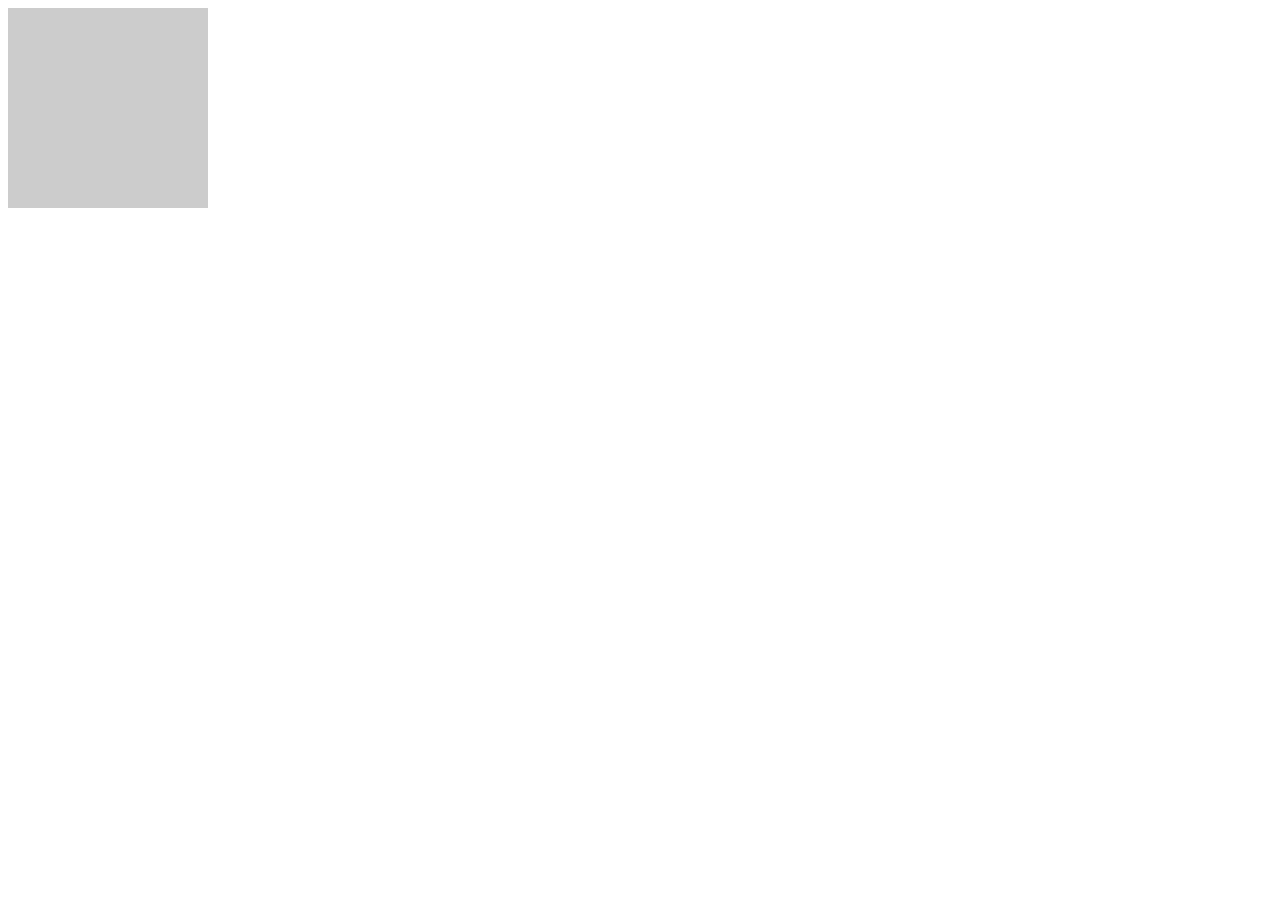
==== 触摸.html @ e4902d56 "chumo" ====
<!DOCTYPE html>
<html>
	<head>
		<meta charset="UTF-8">
		<meta name="viewport" content="width=device-width,initial-scale=1,minimum-scale=1,maximum-scale=1,user-scalable=no" />
		<title></title>
		<style type="text/css">
			.box{
				width: 200px;
				height: 200px;
				background: #ccc;
			}
		</style>
	</head>
	<body>
		<div class="box"></div>
		<script type="text/javascript">
			var div = document.querySelector(".box")
			div.onclick = function(){
				console.log(11111)
			}
			div.addEventListener("touchstart",function(e){
				div.innerHTML = e.touches.length
			})
			div.addEventListener("touchmove",function(e){
				console.log(3333)
			})
			div.addEventListener("touchend",function(e){
				console.log(4444)
			})
		</script>
	</body>
</html>
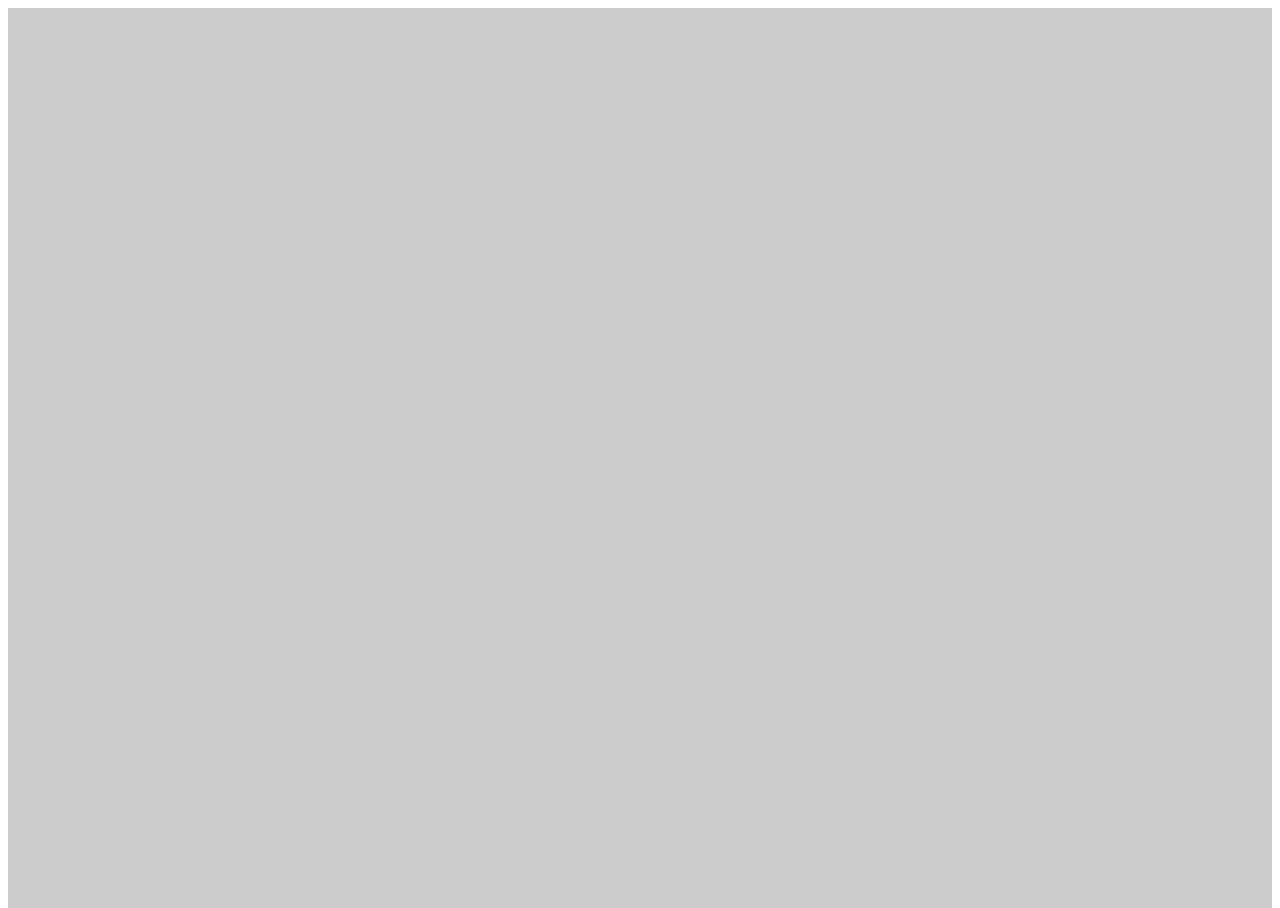
==== commit f0a91aa7: "aaaaa" ====
--- a/触摸.html
+++ b/触摸.html
@@ -5,9 +5,12 @@
 		<meta name="viewport" content="width=device-width,initial-scale=1,minimum-scale=1,maximum-scale=1,user-scalable=no" />
 		<title></title>
 		<style type="text/css">
+			html,body{
+				height: 100%;
+			}
 			.box{
-				width: 200px;
-				height: 200px;
+				width: 100%;
+				height: 100%;
 				background: #ccc;
 			}
 		</style>
@@ -23,7 +26,7 @@
 				div.innerHTML = e.touches.length
 			})
 			div.addEventListener("touchmove",function(e){
-				console.log(3333)
+				div.innerHTML = e.targetTouches.length
 			})
 			div.addEventListener("touchend",function(e){
 				console.log(4444)
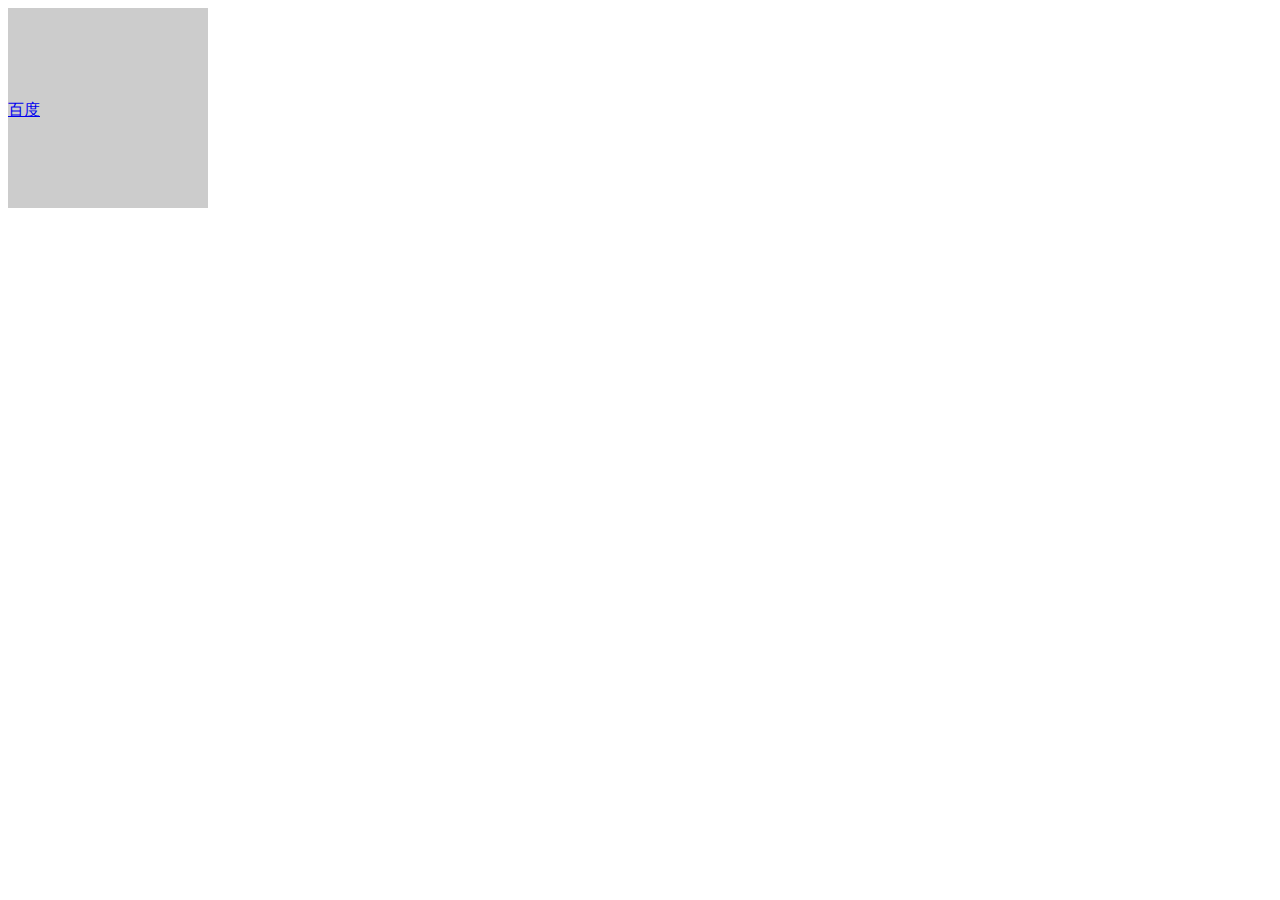
==== commit ec15a9e7: "faafa" ====
--- a/触摸.html
+++ b/触摸.html
@@ -4,32 +4,47 @@
 		<meta charset="UTF-8">
 		<meta name="viewport" content="width=device-width,initial-scale=1,minimum-scale=1,maximum-scale=1,user-scalable=no" />
 		<title></title>
+		<script src="js/hammer.js" type="text/javascript">
+			
+		</script>
 		<style type="text/css">
-			html,body{
-				height: 100%;
+			.box{
+				width: 200px;
+				height: 200px;
+				background: #ccc;
+				position: absolute;
+				z-index: 0.8;
 			}
-			.box{
-				width: 100%;
-				height: 100%;
-				background: #ccc;
+			a{
+				position: absolute;
+				top: 100px;
 			}
 		</style>
 	</head>
 	<body>
 		<div class="box"></div>
+		<a href="//baidu.com">百度</a>
 		<script type="text/javascript">
 			var div = document.querySelector(".box")
-			div.onclick = function(){
-				console.log(11111)
-			}
-			div.addEventListener("touchstart",function(e){
-				div.innerHTML = e.touches.length
+			div.addEventListener("touchstart",function(ev){
+				ev.preventDefault()
 			})
-			div.addEventListener("touchmove",function(e){
-				div.innerHTML = e.targetTouches.length
+			var aa = new Hammer(div)
+			aa.get('pinch').set({enable:true})
+			aa.on("panleft",function(){
+				div.innerHTML = "left"
 			})
-			div.addEventListener("touchend",function(e){
-				console.log(4444)
+			aa.on("panright",function(){
+				div.innerHTML = "right"
+			})
+			var sc = 1
+			aa.on("pinchin",function(){
+				sc -= 0.03
+				div.style.transform = "scale("+sc+")"
+			})
+			aa.on("pinchout",function(){
+				sc += 0.03
+				div.style.transform = "scale("+sc+")"
 			})
 		</script>
 	</body>
